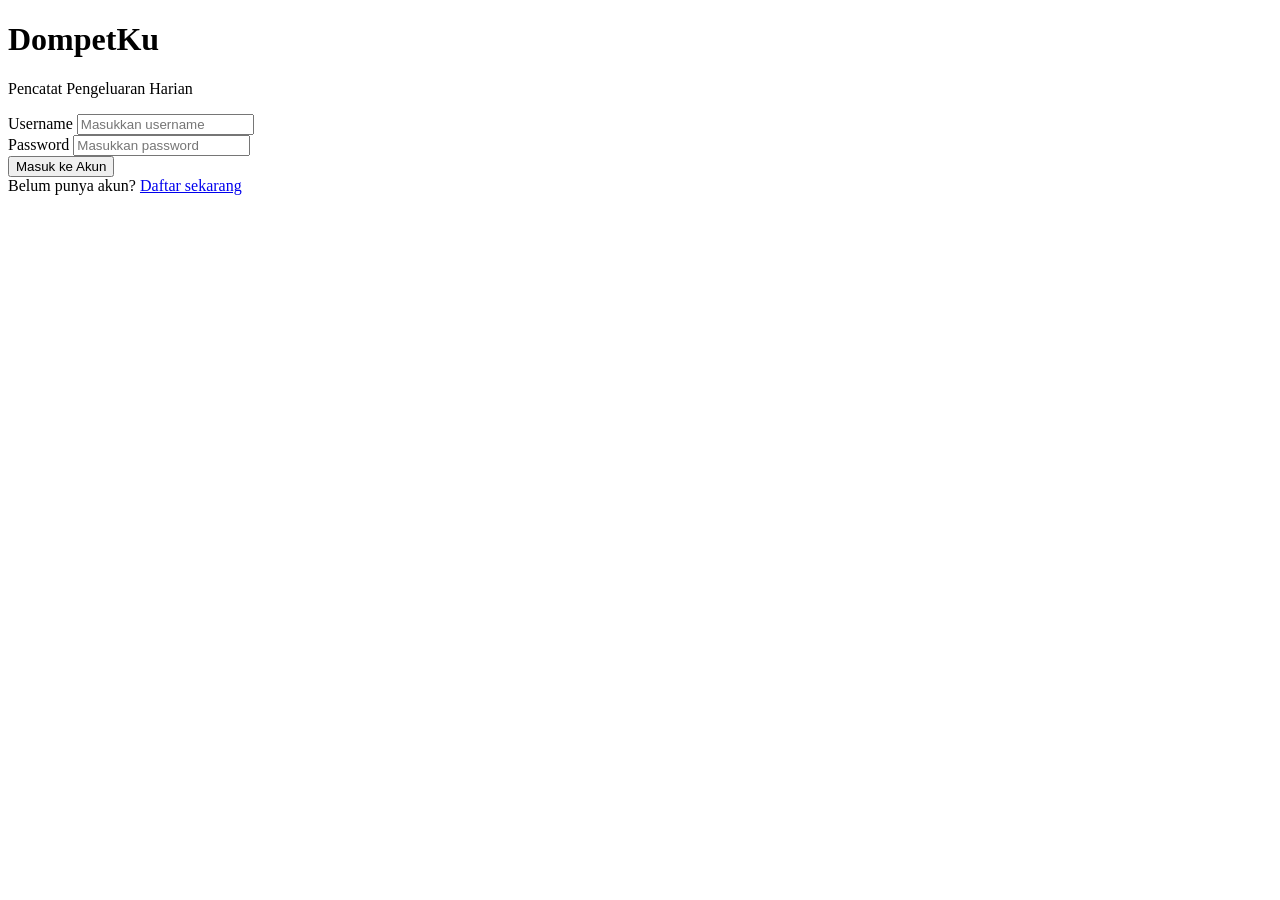
==== web/login.html @ edced548 "Aplikasi Pencatatan pengeluaran" ====
<!DOCTYPE html>
<html lang="id">
<head>
  <meta charset="UTF-8">
  <meta name="viewport" content="width=device-width, initial-scale=1.0">
  <title>Masuk — DompetKu</title>
  <link rel="preconnect" href="https://fonts.googleapis.com">
  <link rel="preconnect" href="https://fonts.gstatic.com" crossorigin>
  <link href="https://fonts.googleapis.com/css2?family=Poppins:wght@300;400;500;600;700&display=swap" rel="stylesheet">
  <link rel="stylesheet" href="/css/style.css">
</head>
<body>
  <div class="auth-wrapper">
    <div class="auth-card">
      <div class="auth-header">
        <h1>DompetKu</h1>
        <p>Pencatat Pengeluaran Harian</p>
      </div>

      <div id="alertBox" class="alert alert-danger" role="alert"></div>

      <form id="loginForm">
        <div class="form-group">
          <label for="username">Username</label>
          <input type="text" id="username" class="form-control" placeholder="Masukkan username" required autocomplete="username">
        </div>

        <div class="form-group">
          <label for="password">Password</label>
          <input type="password" id="password" class="form-control" placeholder="Masukkan password" required autocomplete="current-password">
        </div>

        <button type="submit" id="submitBtn" class="btn btn-primary">Masuk ke Akun</button>
      </form>

      <div class="auth-footer">
        Belum punya akun? <a href="/register.html">Daftar sekarang</a>
      </div>
    </div>
  </div>

  <script src="/js/auth.js"></script>
</body>
</html>
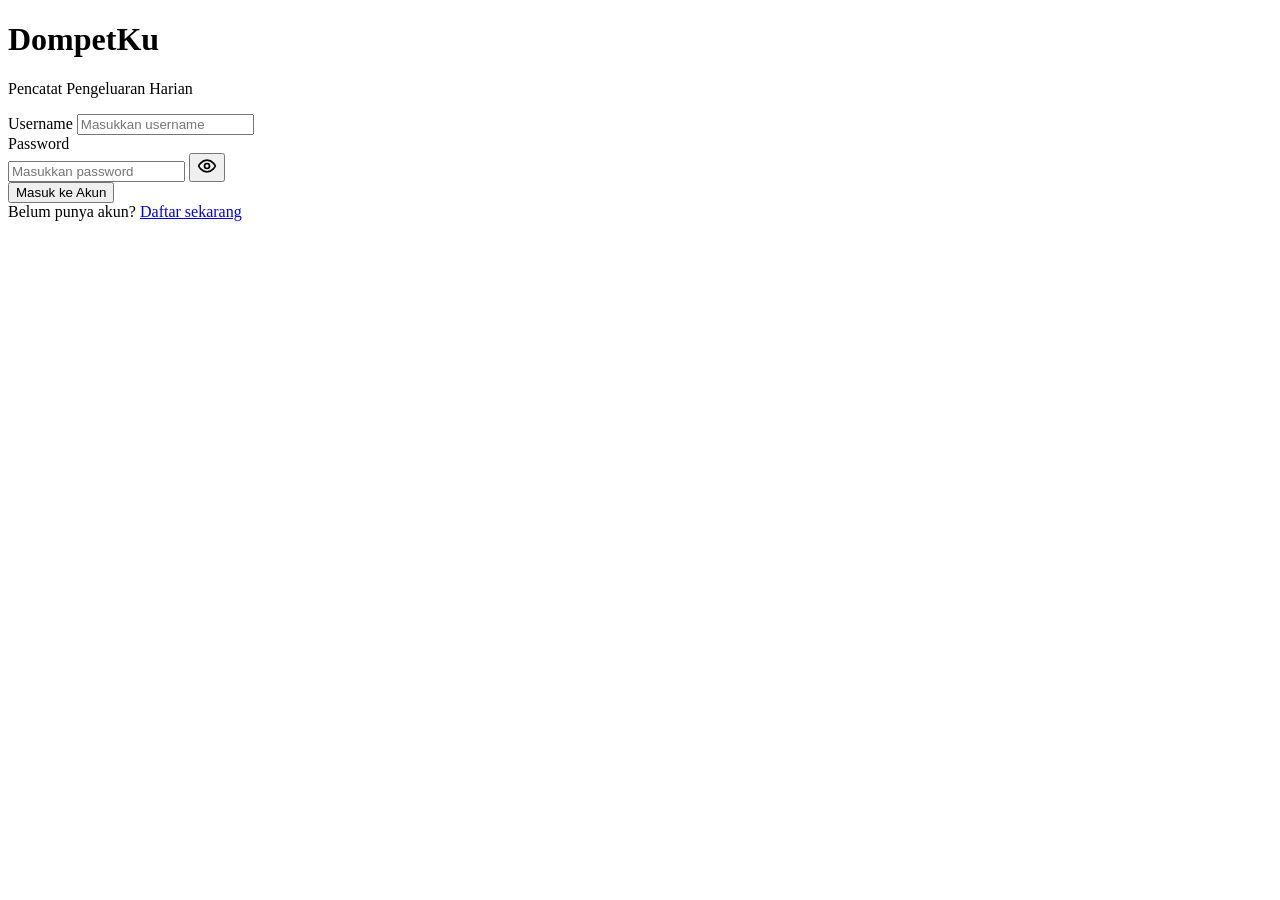
==== commit 012ec706: "menambahkan fitur" ====
--- a/web/login.html
+++ b/web/login.html
@@ -27,7 +27,15 @@
 
         <div class="form-group">
           <label for="password">Password</label>
-          <input type="password" id="password" class="form-control" placeholder="Masukkan password" required autocomplete="current-password">
+          <div class="password-input-group">
+            <input type="password" id="password" class="form-control" placeholder="Masukkan password" required autocomplete="current-password">
+            <button type="button" class="btn-toggle-password" id="togglePasswordBtn" aria-label="Tampilkan atau sembunyikan password" title="Tampilkan/Sembunyikan password">
+              <svg id="eyeIcon" xmlns="http://www.w3.org/2000/svg" width="20" height="20" viewBox="0 0 24 24" fill="none" stroke="currentColor" stroke-width="2" stroke-linecap="round" stroke-linejoin="round">
+                <path d="M2 12s3-7 10-7 10 7 10 7-3 7-10 7-10-7-10-7Z"/>
+                <circle cx="12" cy="12" r="3"/>
+              </svg>
+            </button>
+          </div>
         </div>
 
         <button type="submit" id="submitBtn" class="btn btn-primary">Masuk ke Akun</button>
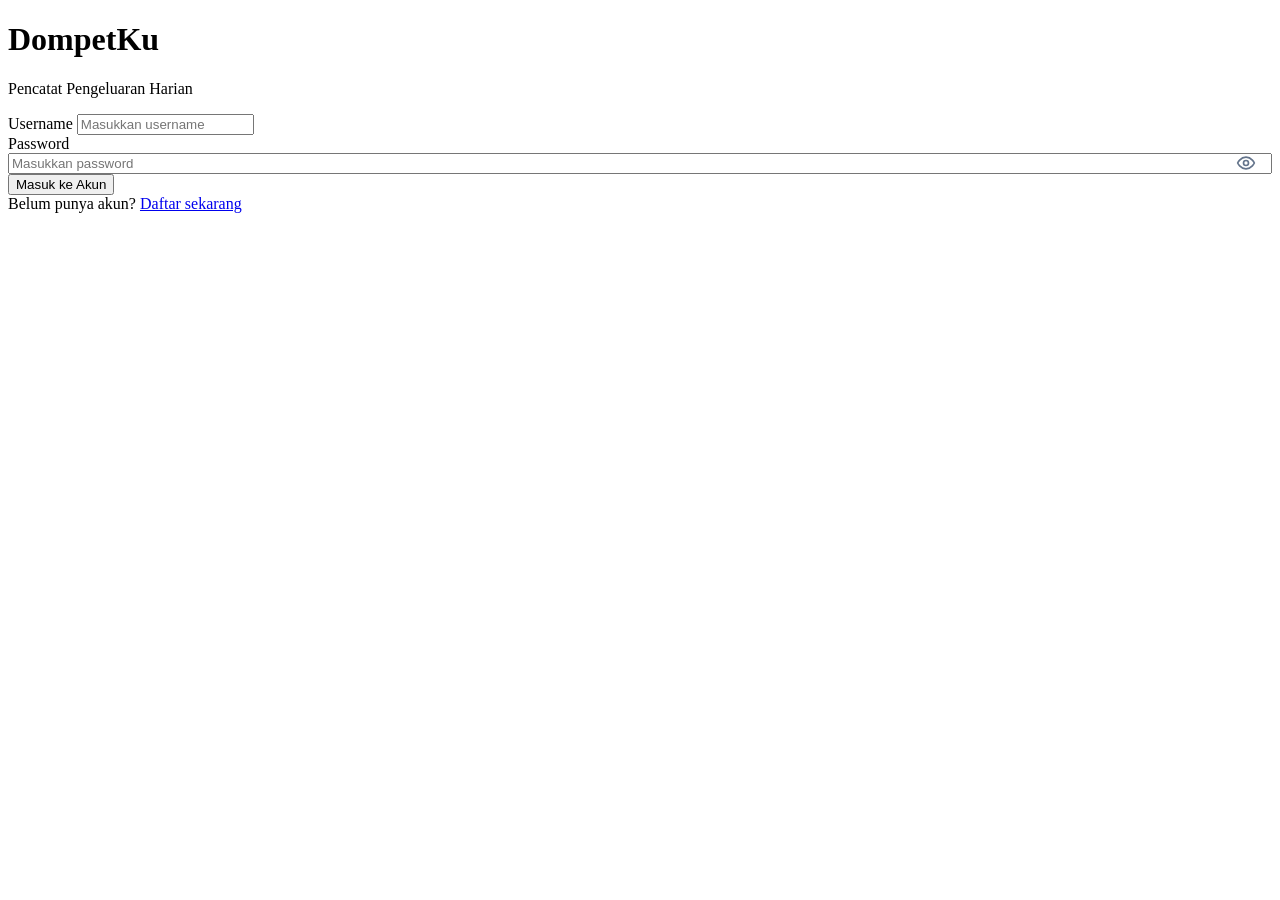
==== commit 887e9812: "menambahkan fitur" ====
--- a/web/login.html
+++ b/web/login.html
@@ -7,7 +7,7 @@
   <link rel="preconnect" href="https://fonts.googleapis.com">
   <link rel="preconnect" href="https://fonts.gstatic.com" crossorigin>
   <link href="https://fonts.googleapis.com/css2?family=Poppins:wght@300;400;500;600;700&display=swap" rel="stylesheet">
-  <link rel="stylesheet" href="/css/style.css">
+  <link rel="stylesheet" href="/css/style.css?v=1.3">
 </head>
 <body>
   <div class="auth-wrapper">
@@ -27,10 +27,10 @@
 
         <div class="form-group">
           <label for="password">Password</label>
-          <div class="password-input-group">
-            <input type="password" id="password" class="form-control" placeholder="Masukkan password" required autocomplete="current-password">
-            <button type="button" class="btn-toggle-password" id="togglePasswordBtn" aria-label="Tampilkan atau sembunyikan password" title="Tampilkan/Sembunyikan password">
-              <svg id="eyeIcon" xmlns="http://www.w3.org/2000/svg" width="20" height="20" viewBox="0 0 24 24" fill="none" stroke="currentColor" stroke-width="2" stroke-linecap="round" stroke-linejoin="round">
+          <div class="password-input-group" style="position: relative; display: flex; align-items: center; width: 100%;">
+            <input type="password" id="password" class="form-control" placeholder="Masukkan password" required autocomplete="current-password" style="padding-right: 48px; width: 100%;">
+            <button type="button" class="btn-toggle-password" id="togglePasswordBtn" onclick="togglePasswordVisibility()" aria-label="Tampilkan atau sembunyikan password" title="Tampilkan password" style="position: absolute; right: 10px; top: 50%; transform: translateY(-50%); background: transparent; border: none; outline: none; box-shadow: none; cursor: pointer; padding: 6px; display: flex; align-items: center; justify-content: center; color: #64748b; z-index: 5;">
+              <svg id="eyeIcon" xmlns="http://www.w3.org/2000/svg" width="20" height="20" viewBox="0 0 24 24" fill="none" stroke="currentColor" stroke-width="2" stroke-linecap="round" stroke-linejoin="round" style="pointer-events: none;">
                 <path d="M2 12s3-7 10-7 10 7 10 7-3 7-10 7-10-7-10-7Z"/>
                 <circle cx="12" cy="12" r="3"/>
               </svg>
@@ -47,6 +47,19 @@
     </div>
   </div>
 
-  <script src="/js/auth.js"></script>
+  <script>
+    function togglePasswordVisibility() {
+      var pwd = document.getElementById('password');
+      var btn = document.getElementById('togglePasswordBtn');
+      if (!pwd || !btn) return;
+      var isPassword = pwd.type === 'password';
+      pwd.type = isPassword ? 'text' : 'password';
+      btn.title = isPassword ? 'Sembunyikan password' : 'Tampilkan password';
+      btn.innerHTML = isPassword
+        ? '<svg id="eyeIcon" xmlns="http://www.w3.org/2000/svg" width="20" height="20" viewBox="0 0 24 24" fill="none" stroke="currentColor" stroke-width="2" stroke-linecap="round" stroke-linejoin="round" style="pointer-events: none;"><path d="M9.88 9.88a3 3 0 1 0 4.24 4.24"/><path d="M10.73 5.08A10.43 10.43 0 0 1 12 5c7 0 10 7 10 7a13.16 13.16 0 0 1-1.67 2.68"/><path d="M6.61 6.61A13.526 13.526 0 0 0 2 12s3 7 10 7a9.74 9.74 0 0 0 5.39-1.61"/><line x1="2" x2="22" y1="2" y2="22"/></svg>'
+        : '<svg id="eyeIcon" xmlns="http://www.w3.org/2000/svg" width="20" height="20" viewBox="0 0 24 24" fill="none" stroke="currentColor" stroke-width="2" stroke-linecap="round" stroke-linejoin="round" style="pointer-events: none;"><path d="M2 12s3-7 10-7 10 7 10 7-3 7-10 7-10-7-10-7Z"/><circle cx="12" cy="12" r="3"/></svg>';
+    }
+  </script>
+  <script src="/js/auth.js?v=1.3"></script>
 </body>
 </html>
